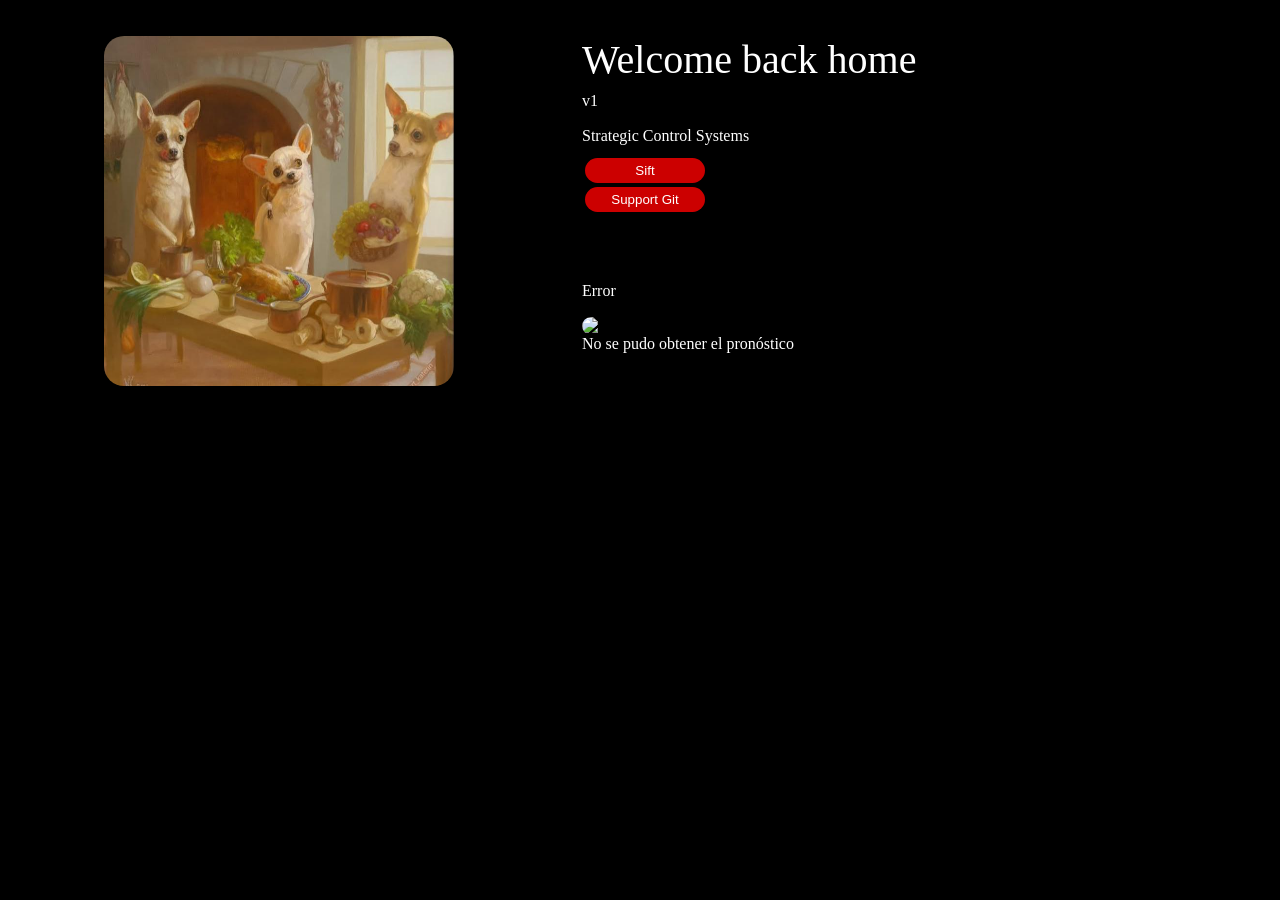
==== Index.html @ 45dd6f15 "weat4" ====
<!DOCTYPE html>
<html>
<head>
    <meta charset='utf-8'>
    <meta http-equiv='X-UA-Compatible' content='IE=edge'>
    <title>Saabe</title>
    <meta name='viewport' content='width=device-width, initial-scale=1'>
    <link rel='stylesheet' type='text/css' media='screen' href='CSS/DRCSS.css'>


    <script> 
    <!--Herramientas empleado -->


    function openSift() { window.open("https://izzitelco-my.sharepoint.com/:x:/r/personal/bsalazara_izzi_mx/_layouts/15/Doc.aspx?sourcedoc=%7BC964D42F-2B32-4A5D-9015-C0062CA8672E%7D&file=Sistema%20Integral%20Financiero%20Tulipan%20-%20SIFT.xlsx&action=default&mobileredirect=true", "popup", "width=1000,height=600"); } 

    function openGitHub() { window.open("https://github.com/Bnjsa/Tulip", "popup", "width=1000,height=600"); } 
    
    </script>
</head>
<body>
<div class="container">
    <div class="row">
        <div class="col">
            <table>
            <tr>
                <br><br>
                <img id="center" src="IMG/dogs.jpg" width="350" height="350">
            </tr>
        </table>
            
        </div>

        <div class="col">
            <br><br>
            <h1>Welcome back home
            </h1>
            <p>v1</p>
            <table>
                
                <tr>
                    <h6>Strategic Control Systems </h6>
                </tr>
                <tr>
                    
                    <td><button id="bred" onclick="openSift()">Sift</button></td>
                </tr>

                <tr>
                    <td><button id="bred" onclick="openGitHub()">Support Git</button></td>
                </tr>


            </table>
            <div id="weather-container">
                <h2>Pronóstico del Clima</h2>
                <p id="location">Cargando...</p>
                <img id="weather-icon" src="" alt="Ícono del clima">
                <p id="temperature">Cargando...</p>
                <p id="description">Cargando...</p>
              </div>
              <script src="JS/app.js"></script>
        </div>
    </div>
</div>
</body>
</html>
---- CSS/DRCSS.css ----
/* Bootstrap CSS extract */

body {
  margin: 0;
  font-family: var(--bs-body-font-family);
  font-size: var(--bs-body-font-size);
  font-weight: var(--bs-body-font-weight);
  line-height: var(--bs-body-line-height);
  color: var(--bs-body-color);
  text-align: var(--bs-body-text-align);
  background-color: #000000;
  -webkit-text-size-adjust: 100%;
  -webkit-tap-highlight-color: rgba(0, 0, 0, 0);
}

#titulos{
  align-content: center;
}

@media (min-width: 576px) {
.container {
  max-width: 540px;
}
}

@media (min-width: 768px) {
.container {
  max-width: 720px;
}
}

@media (min-width: 992px) {
.container {
  max-width: 960px;
}
}

@media (min-width: 1200px) {
.container {
  max-width: 1140px;
}
}

.row {
display: flex;
flex-wrap: wrap;
margin-right: -15px;
margin-left: -15px;
}

.col {
position: relative;
width: 100%;
padding-right: 15px;
padding-left: 15px;
}

@media (min-width: 576px) {
.col {
  flex: 0 0 50%;
  max-width: 50%;
}
}

h1, h6 {
margin-top: 0;
margin-bottom: 0.5rem;
font-weight: 500;
line-height: 1.2;
color: #ffffff;
}

h1 {
font-size: 2.5rem;
}

h6 {
font-size: 1rem;
}

p {
  margin-top: 0;
  margin-bottom: 1rem;
  color: #ffffff;
}

img {
vertical-align: middle;
align-items: center;
border-style: none;
border-radius: 20px;
align-self: center;
}

#center{
  align-items: center;
  align-self: center;
  display: block; /* Asegura que la imagen se comporte como un bloque */
  margin-left: auto; /* Establece el margen izquierdo automático */
  margin-right: auto; /* Establece el margen derecho automático */
}

#bred {
  background-color:#cc0000; /* Rojo oscuro al pasar el cursor */
  color: #ffffff; /* Texto blanco */
  border: none;
  border-radius: 20px; /* Bordes redondos */
  text-align: center;
  transition: background-color 0.3s; /* Transición suave */
  width: 120px;
  height: 25px;
}

#bred:hover {
  background-color: #cc0000; /* Rojo oscuro al pasar el cursor */
}

.row {
  --bs-gutter-x: 1.5rem;
  --bs-gutter-y: 0;
  display: flex;
  flex-wrap: wrap;
  margin-top: calc(-1 * var(--bs-gutter-y));
  margin-right: calc(-0.5 * var(--bs-gutter-x));
  margin-left: calc(-0.5 * var(--bs-gutter-x));
}

.row > * {
  flex-shrink: 0;
  width: 100%;
  max-width: 100%;
  padding-right: calc(var(--bs-gutter-x) * 0.5);
  padding-left: calc(var(--bs-gutter-x) * 0.5);
  margin-top: var(--bs-gutter-y);
}

.col {
  flex: 1 0 0%;
}

.row-cols-auto > * {
  flex: 0 0 auto;
  width: auto;
}

.row-cols-1 > * {
  flex: 0 0 auto;
  width: 100%;
}

.row-cols-2 > * {
  flex: 0 0 auto;
  width: 50%;
}

.row-cols-3 > * {
  flex: 0 0 auto;
  width: 33.33333333%;
}

.row-cols-4 > * {
  flex: 0 0 auto;
  width: 25%;
}

.row-cols-5 > * {
  flex: 0 0 auto;
  width: 20%;
}

.row-cols-6 > * {
  flex: 0 0 auto;
  width: 16.66666667%;
}

.col-auto {
  flex: 0 0 auto;
  width: auto;
}

.col-1 {
  flex: 0 0 auto;
  width: 8.33333333%;
}

.col-2 {
  flex: 0 0 auto;
  width: 16.66666667%;
}

.col-3 {
  flex: 0 0 auto;
  width: 25%;
}

.col-4 {
  flex: 0 0 auto;
  width: 33.33333333%;
}

.col-5 {
  flex: 0 0 auto;
  width: 41.66666667%;
}

.col-6 {
  flex: 0 0 auto;
  width: 50%;
}

.col-7 {
  flex: 0 0 auto;
  width: 58.33333333%;
}

.col-8 {
  flex: 0 0 auto;
  width: 66.66666667%;
}

.col-9 {
  flex: 0 0 auto;
  width: 75%;
}

.col-10 {
  flex: 0 0 auto;
  width: 83.33333333%;
}

.col-11 {
  flex: 0 0 auto;
  width: 91.66666667%;
}

.col-12 {
  flex: 0 0 auto;
  width: 100%;
}
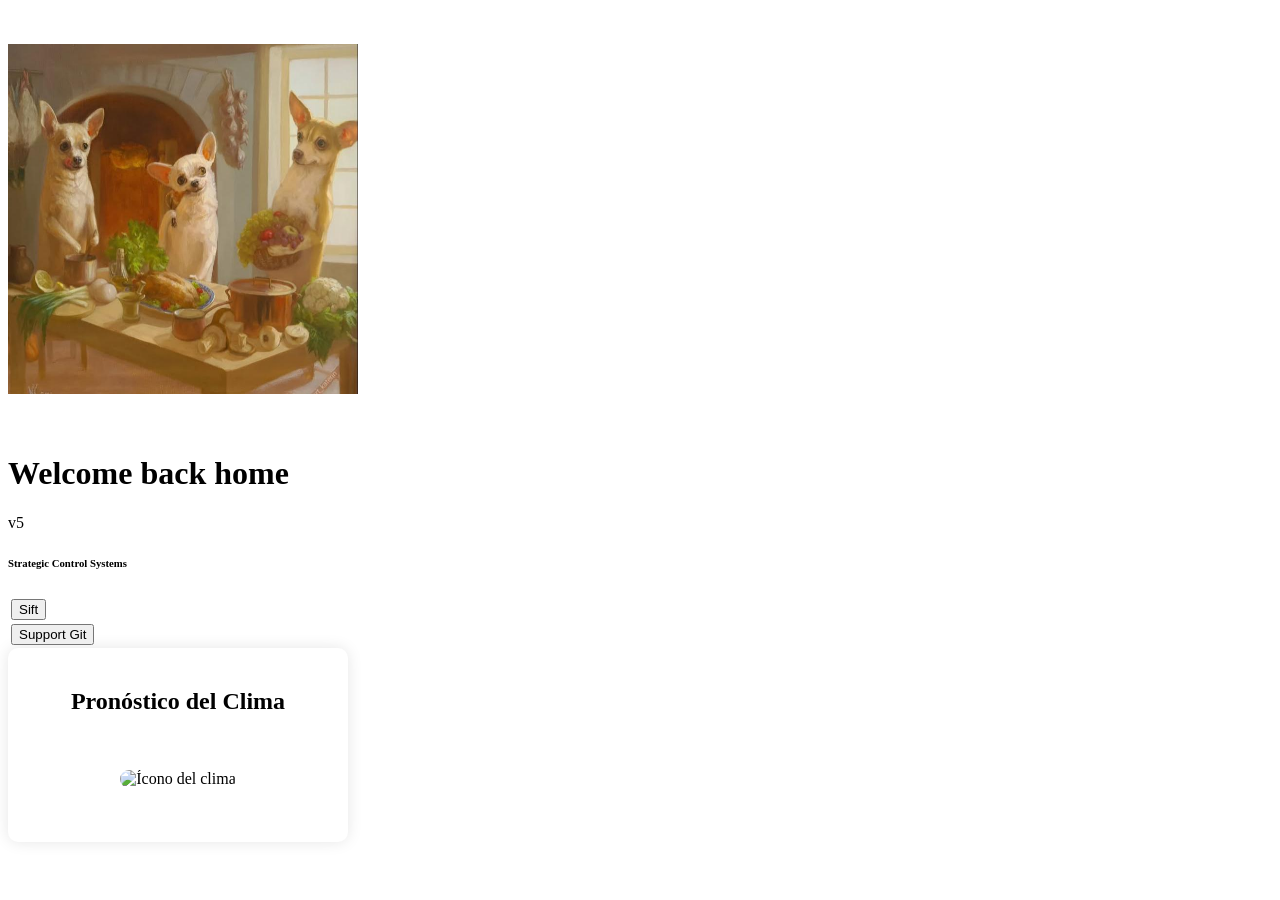
==== commit 72bd3244: "weat5" ====
--- a/Index.html
+++ b/Index.html
@@ -35,7 +35,7 @@
             <br><br>
             <h1>Welcome back home
             </h1>
-            <p>v1</p>
+            <p>v5</p>
             <table>
                 
                 <tr>
--- a/CSS/DRCSS.css
+++ b/CSS/DRCSS.css
@@ -1,4 +1,12 @@
 /* Bootstrap CSS extract */
+
+#weather-container {
+  background: #ffffff;
+  padding: 20px;
+  border-radius: 10px;
+  box-shadow: 0 0 15px rgba(0, 0, 0, 0.1);
+  width: 300px;
+  text-align: center;
 
 body {
   margin: 0;
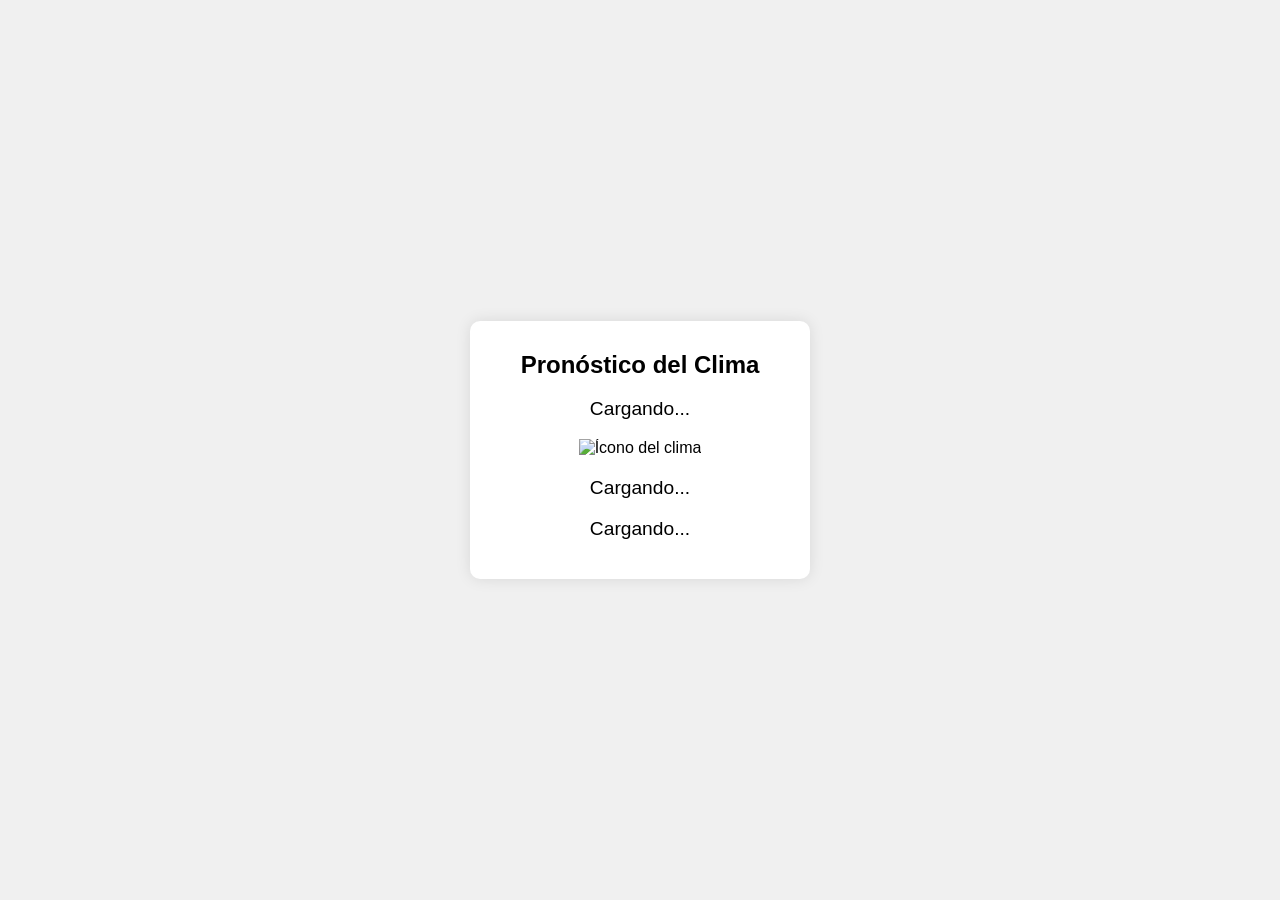
==== commit 9b429483: "weat5" ====
--- a/Index.html
+++ b/Index.html
@@ -1,69 +1,49 @@
 <!DOCTYPE html>
-<html>
+<html lang="es">
 <head>
-    <meta charset='utf-8'>
-    <meta http-equiv='X-UA-Compatible' content='IE=edge'>
-    <title>Saabe</title>
-    <meta name='viewport' content='width=device-width, initial-scale=1'>
-    <link rel='stylesheet' type='text/css' media='screen' href='CSS/DRCSS.css'>
-
-
-    <script> 
-    <!--Herramientas empleado -->
-
-
-    function openSift() { window.open("https://izzitelco-my.sharepoint.com/:x:/r/personal/bsalazara_izzi_mx/_layouts/15/Doc.aspx?sourcedoc=%7BC964D42F-2B32-4A5D-9015-C0062CA8672E%7D&file=Sistema%20Integral%20Financiero%20Tulipan%20-%20SIFT.xlsx&action=default&mobileredirect=true", "popup", "width=1000,height=600"); } 
-
-    function openGitHub() { window.open("https://github.com/Bnjsa/Tulip", "popup", "width=1000,height=600"); } 
-    
-    </script>
+  <meta charset="UTF-8">
+  <meta name="viewport" content="width=device-width, initial-scale=1.0">
+  <title>Pronóstico del Clima</title>
+  <style>
+    body {
+      font-family: Arial, sans-serif;
+      display: flex;
+      justify-content: center;
+      align-items: center;
+      height: 100vh;
+      margin: 0;
+      background-color: #f0f0f0;
+    }
+    #weather-container {
+      background: #ffffff;
+      padding: 20px;
+      border-radius: 10px;
+      box-shadow: 0 0 15px rgba(0, 0, 0, 0.1);
+      width: 300px;
+      text-align: center;
+    }
+    img {
+      width: 50px;
+      height: 50px;
+    }
+    h2 {
+      font-size: 1.5em;
+      margin: 10px 0;
+    }
+    p {
+      font-size: 1.2em;
+    }
+  </style>
 </head>
 <body>
-<div class="container">
-    <div class="row">
-        <div class="col">
-            <table>
-            <tr>
-                <br><br>
-                <img id="center" src="IMG/dogs.jpg" width="350" height="350">
-            </tr>
-        </table>
-            
-        </div>
+  <div id="weather-container">
+    <h2>Pronóstico del Clima</h2>
+    <p id="location">Cargando...</p>
+    <img id="weather-icon" src="" alt="Ícono del clima">
+    <p id="temperature">Cargando...</p>
+    <p id="description">Cargando...</p>
+  </div>
 
-        <div class="col">
-            <br><br>
-            <h1>Welcome back home
-            </h1>
-            <p>v5</p>
-            <table>
-                
-                <tr>
-                    <h6>Strategic Control Systems </h6>
-                </tr>
-                <tr>
-                    
-                    <td><button id="bred" onclick="openSift()">Sift</button></td>
-                </tr>
-
-                <tr>
-                    <td><button id="bred" onclick="openGitHub()">Support Git</button></td>
-                </tr>
-
-
-            </table>
-            <div id="weather-container">
-                <h2>Pronóstico del Clima</h2>
-                <p id="location">Cargando...</p>
-                <img id="weather-icon" src="" alt="Ícono del clima">
-                <p id="temperature">Cargando...</p>
-                <p id="description">Cargando...</p>
-              </div>
-              <script src="JS/app.js"></script>
-        </div>
-    </div>
-</div>
+  <script src="app.js"></script>
 </body>
 </html>
-
-
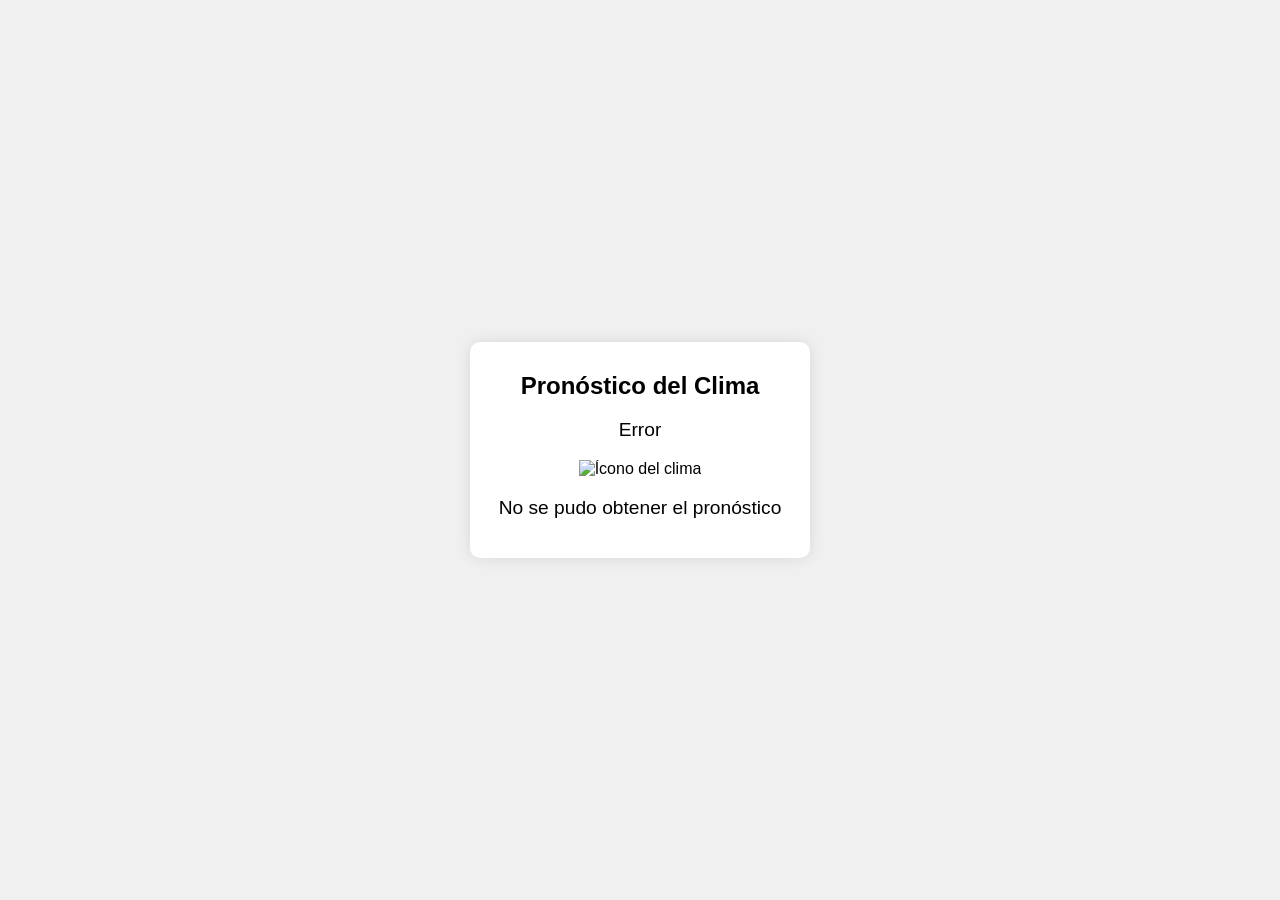
==== commit 2805814a: "weat5" ====
--- a/Index.html
+++ b/Index.html
@@ -44,6 +44,6 @@
     <p id="description">Cargando...</p>
   </div>
 
-  <script src="app.js"></script>
+  <script src="JS/app.js"></script>
 </body>
 </html>
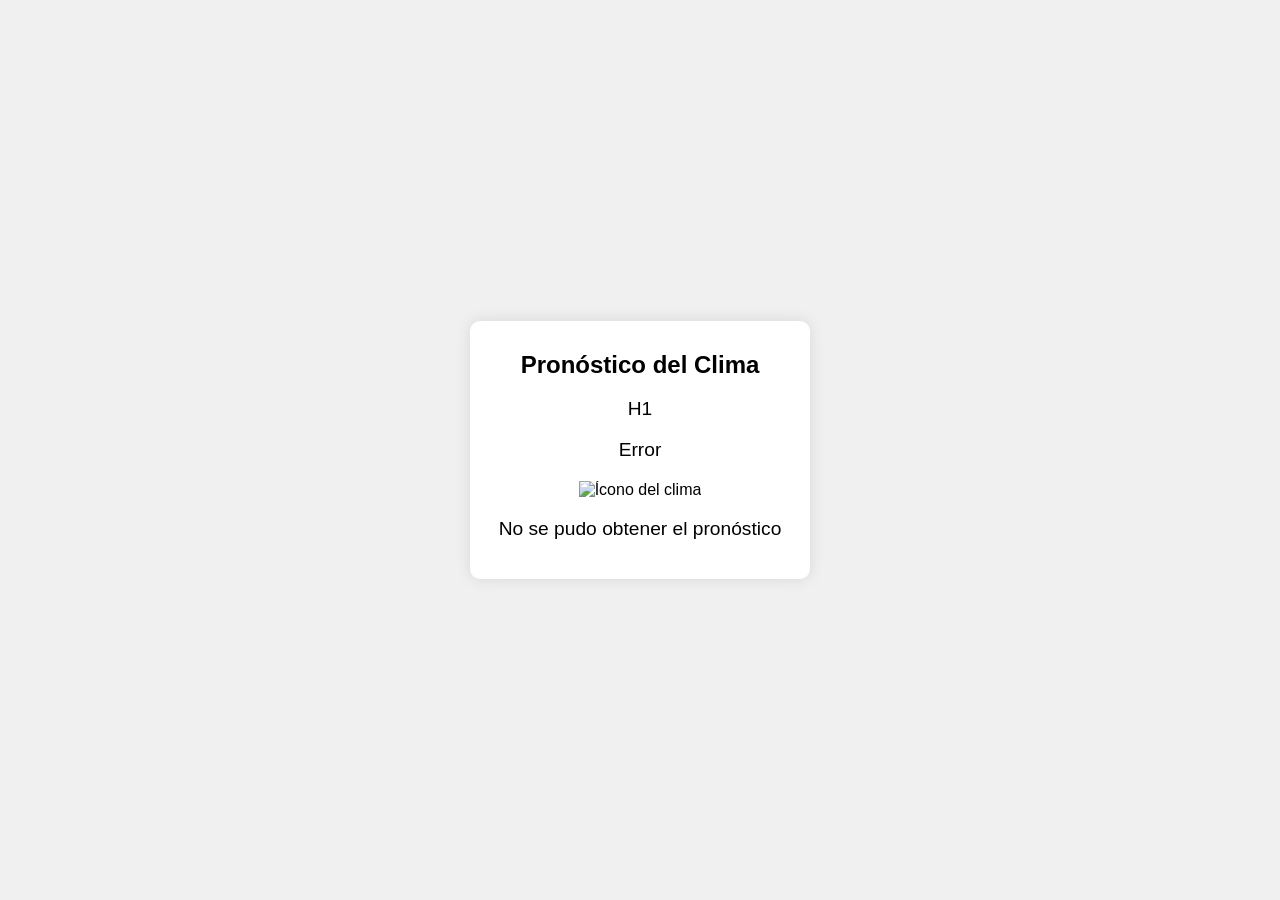
==== commit 3ec958ba: "weat6" ====
--- a/Index.html
+++ b/Index.html
@@ -38,6 +38,7 @@
 <body>
   <div id="weather-container">
     <h2>Pronóstico del Clima</h2>
+    <p>H1</p>
     <p id="location">Cargando...</p>
     <img id="weather-icon" src="" alt="Ícono del clima">
     <p id="temperature">Cargando...</p>
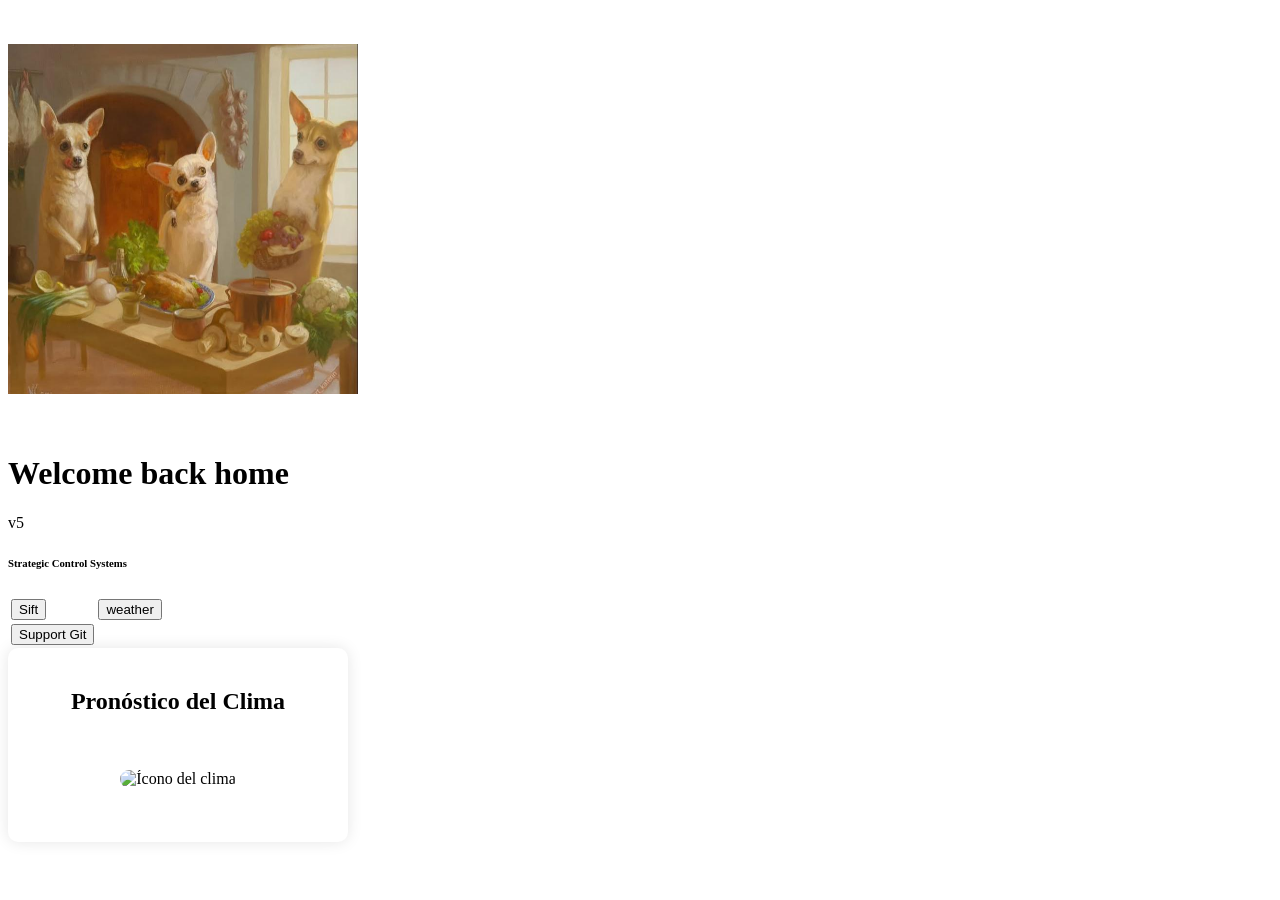
==== commit 6229f169: "yes" ====
--- a/Index.html
+++ b/Index.html
@@ -1,50 +1,70 @@
 <!DOCTYPE html>
-<html lang="es">
+<html>
 <head>
-  <meta charset="UTF-8">
-  <meta name="viewport" content="width=device-width, initial-scale=1.0">
-  <title>Pronóstico del Clima</title>
-  <style>
-    body {
-      font-family: Arial, sans-serif;
-      display: flex;
-      justify-content: center;
-      align-items: center;
-      height: 100vh;
-      margin: 0;
-      background-color: #f0f0f0;
-    }
-    #weather-container {
-      background: #ffffff;
-      padding: 20px;
-      border-radius: 10px;
-      box-shadow: 0 0 15px rgba(0, 0, 0, 0.1);
-      width: 300px;
-      text-align: center;
-    }
-    img {
-      width: 50px;
-      height: 50px;
-    }
-    h2 {
-      font-size: 1.5em;
-      margin: 10px 0;
-    }
-    p {
-      font-size: 1.2em;
-    }
-  </style>
+    <meta charset='utf-8'>
+    <meta http-equiv='X-UA-Compatible' content='IE=edge'>
+    <title>Saabe</title>
+    <meta name='viewport' content='width=device-width, initial-scale=1'>
+    <link rel='stylesheet' type='text/css' media='screen' href='CSS/DRCSS.css'>
+
+
+    <script> 
+    <!--Herramientas empleado -->
+
+
+    function openSift() { window.open("https://izzitelco-my.sharepoint.com/:x:/r/personal/bsalazara_izzi_mx/_layouts/15/Doc.aspx?sourcedoc=%7BC964D42F-2B32-4A5D-9015-C0062CA8672E%7D&file=Sistema%20Integral%20Financiero%20Tulipan%20-%20SIFT.xlsx&action=default&mobileredirect=true", "popup", "width=1000,height=600"); } 
+
+    function openGitHub() { window.open("https://github.com/Bnjsa/Tulip", "popup", "width=1000,height=600"); } 
+    
+    </script>
 </head>
 <body>
-  <div id="weather-container">
-    <h2>Pronóstico del Clima</h2>
-    <p>H1</p>
-    <p id="location">Cargando...</p>
-    <img id="weather-icon" src="" alt="Ícono del clima">
-    <p id="temperature">Cargando...</p>
-    <p id="description">Cargando...</p>
-  </div>
+<div class="container">
+    <div class="row">
+        <div class="col">
+            <table>
+            <tr>
+                <br><br>
+                <img id="center" src="IMG/dogs.jpg" width="350" height="350">
+            </tr>
+        </table>
+            
+        </div>
 
-  <script src="JS/app.js"></script>
+        <div class="col">
+            <br><br>
+            <h1>Welcome back home
+            </h1>
+            <p>v5</p>
+            <table>
+                
+                <tr>
+                    <h6>Strategic Control Systems </h6>
+                </tr>
+                <tr>
+                    
+                    <td><button id="bred" onclick="openSift()">Sift</button></td>
+                    <td><button id="bred" src="a/weather.html">weather</button></td>
+                </tr>
+
+                <tr>
+                    <td><button id="bred" onclick="openGitHub()">Support Git</button></td>
+                </tr>
+
+
+            </table>
+            <div id="weather-container">
+                <h2>Pronóstico del Clima</h2>
+                <p id="location">Cargando...</p>
+                <img id="weather-icon" src="" alt="Ícono del clima">
+                <p id="temperature">Cargando...</p>
+                <p id="description">Cargando...</p>
+              </div>
+              <script src="JS/app.js"></script>
+        </div>
+    </div>
+</div>
 </body>
 </html>
+
+
--- a/CSS/DRCSS.css
+++ b/CSS/DRCSS.css
@@ -0,0 +1,247 @@
+/* Bootstrap CSS extract */
+
+#weather-container {
+  background: #ffffff;
+  padding: 20px;
+  border-radius: 10px;
+  box-shadow: 0 0 15px rgba(0, 0, 0, 0.1);
+  width: 300px;
+  text-align: center;
+
+body {
+  margin: 0;
+  font-family: var(--bs-body-font-family);
+  font-size: var(--bs-body-font-size);
+  font-weight: var(--bs-body-font-weight);
+  line-height: var(--bs-body-line-height);
+  color: var(--bs-body-color);
+  text-align: var(--bs-body-text-align);
+  background-color: #000000;
+  -webkit-text-size-adjust: 100%;
+  -webkit-tap-highlight-color: rgba(0, 0, 0, 0);
+}
+
+#titulos{
+  align-content: center;
+}
+
+@media (min-width: 576px) {
+.container {
+  max-width: 540px;
+}
+}
+
+@media (min-width: 768px) {
+.container {
+  max-width: 720px;
+}
+}
+
+@media (min-width: 992px) {
+.container {
+  max-width: 960px;
+}
+}
+
+@media (min-width: 1200px) {
+.container {
+  max-width: 1140px;
+}
+}
+
+.row {
+display: flex;
+flex-wrap: wrap;
+margin-right: -15px;
+margin-left: -15px;
+}
+
+.col {
+position: relative;
+width: 100%;
+padding-right: 15px;
+padding-left: 15px;
+}
+
+@media (min-width: 576px) {
+.col {
+  flex: 0 0 50%;
+  max-width: 50%;
+}
+}
+
+h1, h6 {
+margin-top: 0;
+margin-bottom: 0.5rem;
+font-weight: 500;
+line-height: 1.2;
+color: #ffffff;
+}
+
+h1 {
+font-size: 2.5rem;
+}
+
+h6 {
+font-size: 1rem;
+}
+
+p {
+  margin-top: 0;
+  margin-bottom: 1rem;
+  color: #ffffff;
+}
+
+img {
+vertical-align: middle;
+align-items: center;
+border-style: none;
+border-radius: 20px;
+align-self: center;
+}
+
+#center{
+  align-items: center;
+  align-self: center;
+  display: block; /* Asegura que la imagen se comporte como un bloque */
+  margin-left: auto; /* Establece el margen izquierdo automático */
+  margin-right: auto; /* Establece el margen derecho automático */
+}
+
+#bred {
+  background-color:#cc0000; /* Rojo oscuro al pasar el cursor */
+  color: #ffffff; /* Texto blanco */
+  border: none;
+  border-radius: 20px; /* Bordes redondos */
+  text-align: center;
+  transition: background-color 0.3s; /* Transición suave */
+  width: 120px;
+  height: 25px;
+}
+
+#bred:hover {
+  background-color: #cc0000; /* Rojo oscuro al pasar el cursor */
+}
+
+.row {
+  --bs-gutter-x: 1.5rem;
+  --bs-gutter-y: 0;
+  display: flex;
+  flex-wrap: wrap;
+  margin-top: calc(-1 * var(--bs-gutter-y));
+  margin-right: calc(-0.5 * var(--bs-gutter-x));
+  margin-left: calc(-0.5 * var(--bs-gutter-x));
+}
+
+.row > * {
+  flex-shrink: 0;
+  width: 100%;
+  max-width: 100%;
+  padding-right: calc(var(--bs-gutter-x) * 0.5);
+  padding-left: calc(var(--bs-gutter-x) * 0.5);
+  margin-top: var(--bs-gutter-y);
+}
+
+.col {
+  flex: 1 0 0%;
+}
+
+.row-cols-auto > * {
+  flex: 0 0 auto;
+  width: auto;
+}
+
+.row-cols-1 > * {
+  flex: 0 0 auto;
+  width: 100%;
+}
+
+.row-cols-2 > * {
+  flex: 0 0 auto;
+  width: 50%;
+}
+
+.row-cols-3 > * {
+  flex: 0 0 auto;
+  width: 33.33333333%;
+}
+
+.row-cols-4 > * {
+  flex: 0 0 auto;
+  width: 25%;
+}
+
+.row-cols-5 > * {
+  flex: 0 0 auto;
+  width: 20%;
+}
+
+.row-cols-6 > * {
+  flex: 0 0 auto;
+  width: 16.66666667%;
+}
+
+.col-auto {
+  flex: 0 0 auto;
+  width: auto;
+}
+
+.col-1 {
+  flex: 0 0 auto;
+  width: 8.33333333%;
+}
+
+.col-2 {
+  flex: 0 0 auto;
+  width: 16.66666667%;
+}
+
+.col-3 {
+  flex: 0 0 auto;
+  width: 25%;
+}
+
+.col-4 {
+  flex: 0 0 auto;
+  width: 33.33333333%;
+}
+
+.col-5 {
+  flex: 0 0 auto;
+  width: 41.66666667%;
+}
+
+.col-6 {
+  flex: 0 0 auto;
+  width: 50%;
+}
+
+.col-7 {
+  flex: 0 0 auto;
+  width: 58.33333333%;
+}
+
+.col-8 {
+  flex: 0 0 auto;
+  width: 66.66666667%;
+}
+
+.col-9 {
+  flex: 0 0 auto;
+  width: 75%;
+}
+
+.col-10 {
+  flex: 0 0 auto;
+  width: 83.33333333%;
+}
+
+.col-11 {
+  flex: 0 0 auto;
+  width: 91.66666667%;
+}
+
+.col-12 {
+  flex: 0 0 auto;
+  width: 100%;
+}
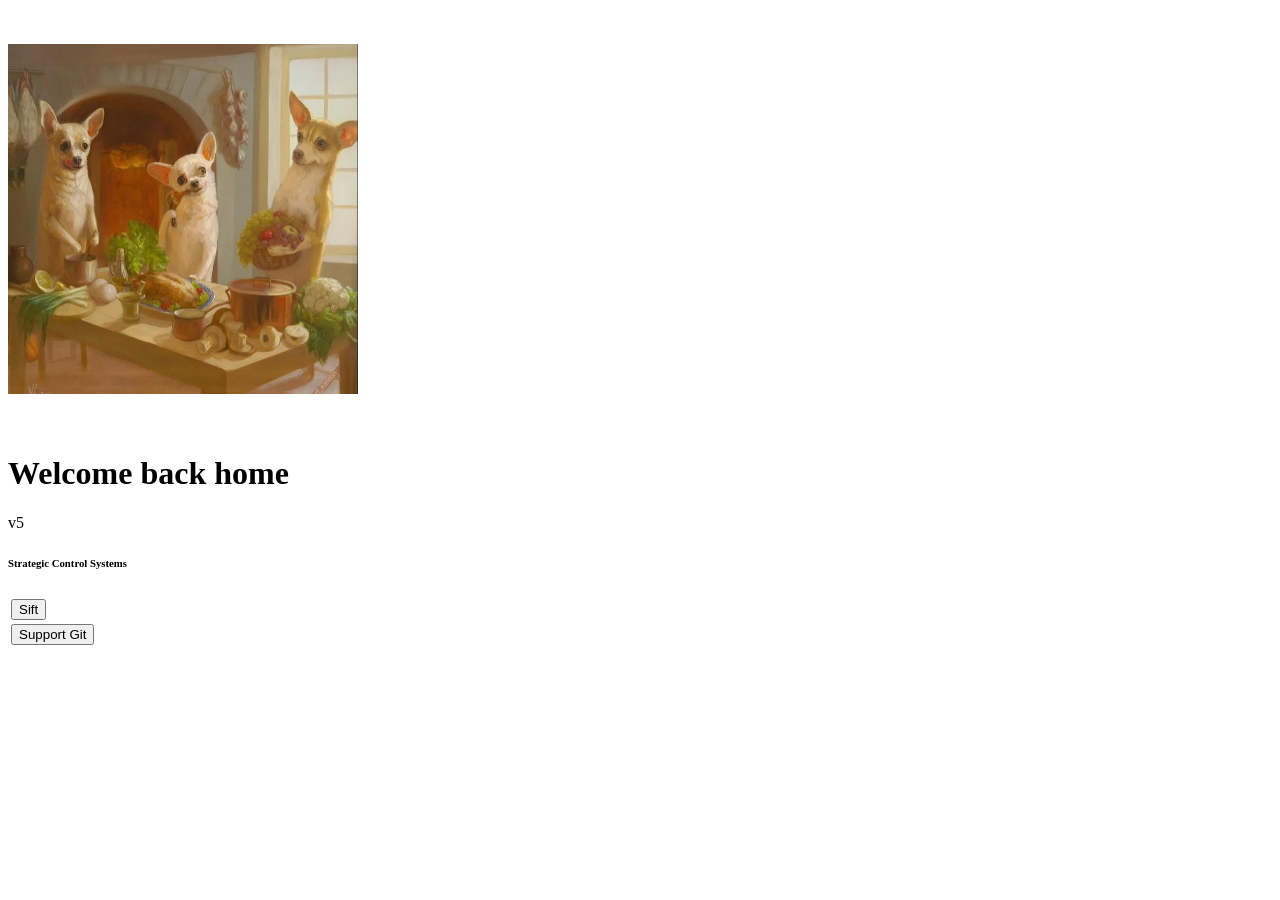
==== commit 0e8bbceb: "save xampp" ====
--- a/Index.html
+++ b/Index.html
@@ -12,7 +12,7 @@
     <!--Herramientas empleado -->
 
 
-    function openSift() { window.open("https://izzitelco-my.sharepoint.com/:x:/r/personal/bsalazara_izzi_mx/_layouts/15/Doc.aspx?sourcedoc=%7BC964D42F-2B32-4A5D-9015-C0062CA8672E%7D&file=Sistema%20Integral%20Financiero%20Tulipan%20-%20SIFT.xlsx&action=default&mobileredirect=true", "popup", "width=1000,height=600"); } 
+    function openSift() { window.open("https://onedrive.live.com/personal/602aa0c008f99c3a/_layouts/15/doc2.aspx?resid=602AA0C008F99C3A!se426895a26bf485b8ad14945a977d692&cid=602aa0c008f99c3a&migratedtospo=true&app=Excel", "popup", "width=1000,height=600"); } 
 
     function openGitHub() { window.open("https://github.com/Bnjsa/Tulip", "popup", "width=1000,height=600"); } 
     
@@ -44,7 +44,6 @@
                 <tr>
                     
                     <td><button id="bred" onclick="openSift()">Sift</button></td>
-                    <td><button id="bred" src="a/weather.html">weather</button></td>
                 </tr>
 
                 <tr>
@@ -53,14 +52,7 @@
 
 
             </table>
-            <div id="weather-container">
-                <h2>Pronóstico del Clima</h2>
-                <p id="location">Cargando...</p>
-                <img id="weather-icon" src="" alt="Ícono del clima">
-                <p id="temperature">Cargando...</p>
-                <p id="description">Cargando...</p>
-              </div>
-              <script src="JS/app.js"></script>
+            
         </div>
     </div>
 </div>
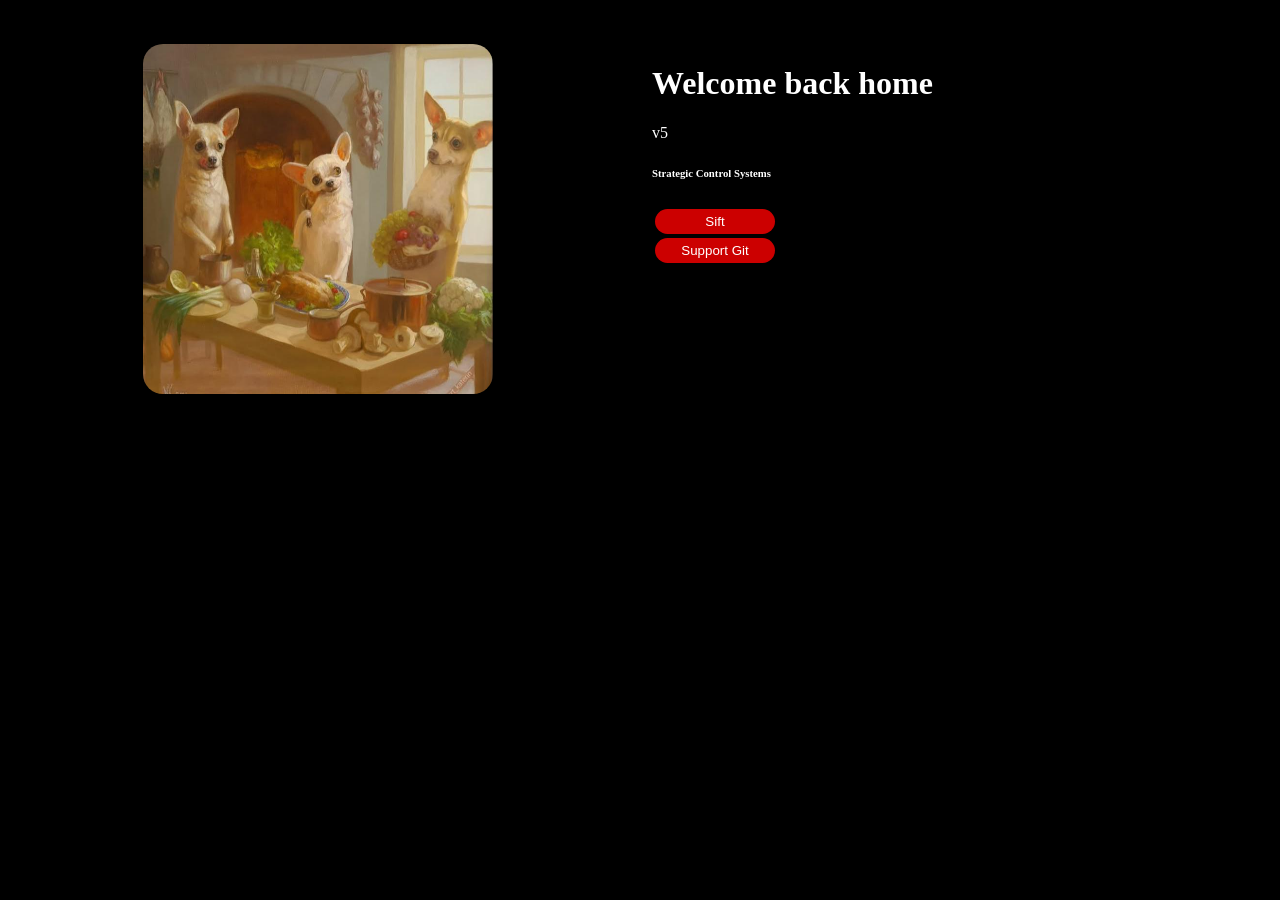
==== commit c56c89bc: "style" ====
--- a/Index.html
+++ b/Index.html
@@ -5,7 +5,7 @@
     <meta http-equiv='X-UA-Compatible' content='IE=edge'>
     <title>Saabe</title>
     <meta name='viewport' content='width=device-width, initial-scale=1'>
-    <link rel='stylesheet' type='text/css' media='screen' href='CSS/DRCSS.css'>
+    <link rel='stylesheet' type='text/css' media='screen' href='CSS/style.css'>
 
 
     <script> 
--- a/CSS/style.css
+++ b/CSS/style.css
@@ -0,0 +1,58 @@
+body {
+  background:#000000;
+  color: #ffffff; 
+}
+
+img {
+  vertical-align: middle;
+  align-items: center;
+  border-style: none;
+  border-radius: 20px;
+  align-self: center;
+  }
+  
+  #center{
+    align-items: center;
+    align-self: center;
+    display: block; /* Asegura que la imagen se comporte como un bloque */
+    margin-left: auto; /* Establece el margen izquierdo automático */
+    margin-right: auto; /* Establece el margen derecho automático */
+  }
+  
+  #bred {
+    background-color:#cc0000; /* Rojo oscuro al pasar el cursor */
+    color: #ffffff; /* Texto blanco */
+    border: none;
+    border-radius: 20px; /* Bordes redondos */
+    text-align: center;
+    transition: background-color 0.3s; /* Transición suave */
+    width: 120px;
+    height: 25px;
+  }
+  
+  #bred:hover {
+    background-color: #cc0000; /* Rojo oscuro al pasar el cursor */
+  }
+  
+  .row {
+    --bs-gutter-x: 1.5rem;
+    --bs-gutter-y: 0;
+    display: flex;
+    flex-wrap: wrap;
+    margin-top: calc(-1 * var(--bs-gutter-y));
+    margin-right: calc(-0.5 * var(--bs-gutter-x));
+    margin-left: calc(-0.5 * var(--bs-gutter-x));
+  }
+  
+  .row > * {
+    flex-shrink: 0;
+    width: 100%;
+    max-width: 100%;
+    padding-right: calc(var(--bs-gutter-x) * 0.5);
+    padding-left: calc(var(--bs-gutter-x) * 0.5);
+    margin-top: var(--bs-gutter-y);
+  }
+  
+  .col {
+    flex: 1 0 0%;
+  }
